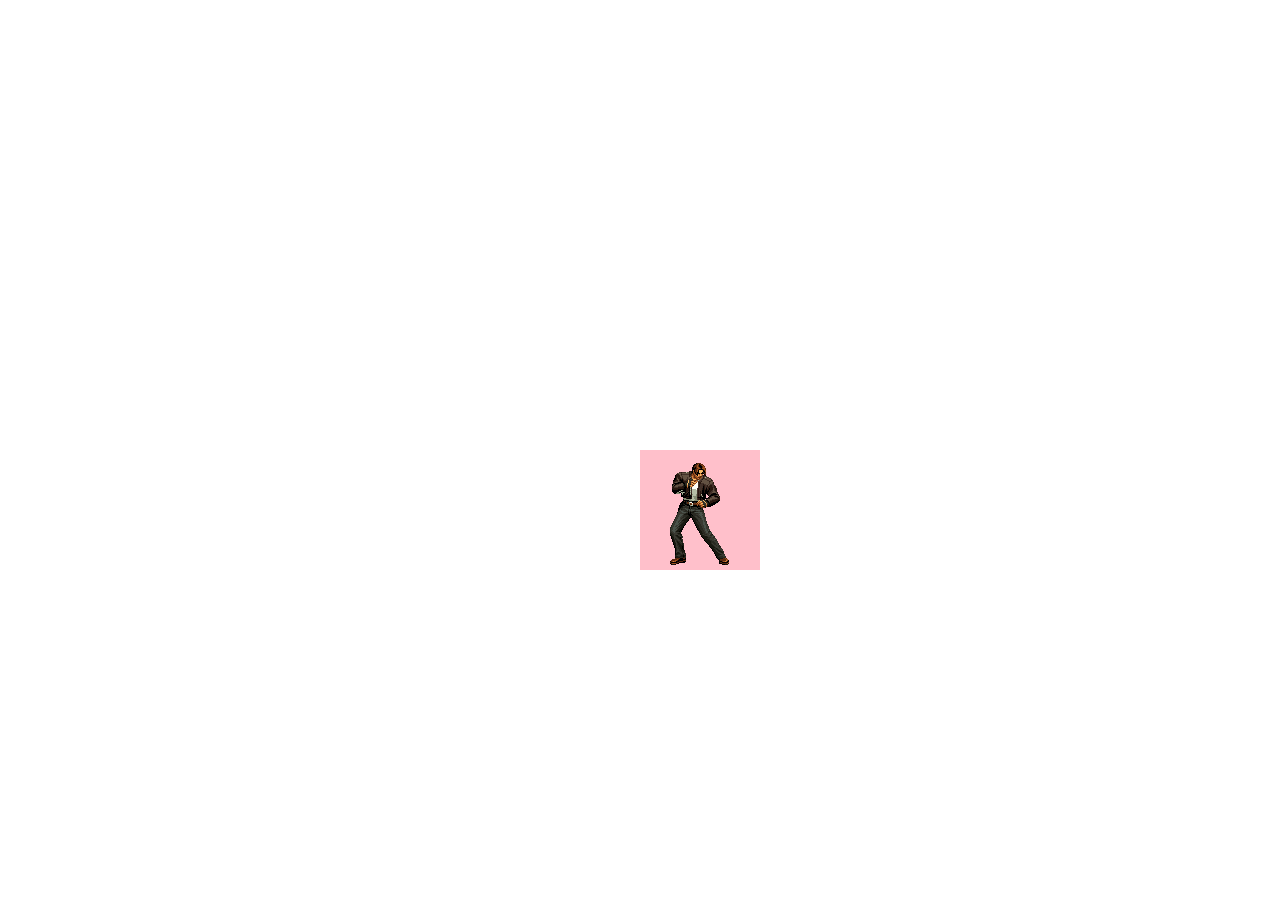
==== player.html @ 2a3f5643 "Player Sprite Sheet animate" ====
<!DOCTYPE html>
<html lang="en">
<head>
    <meta charset="UTF-8">
    <meta name="viewport" content="width=device-width, initial-scale=1.0">
    <title>Player</title>
    <style>
        #player {
            position: absolute;
            top: 50%;
            left: 50%;
            height: 120px;
            width: 120px;
            background-color: pink;
            /*transform: scale(0.4);*/
        }

        .idle {
            animation: idle 600ms steps(10) infinite alternate;
        }

        .jump {
            animation: jump 1.2s steps(20);
        }

        .run {
            animation: run 0.6s steps(6) infinite;
        }

        .attack {
            animation: attack 1.2s steps(12);
        }

        @keyframes idle {
            0% {background-position: 0 0;}
            100% {background-position: -1200px 0;}
        }
        @keyframes jump {
            0% {background-position: 0 -120px;}
            100% {background-position: -2400px -120px;}
        }

        @keyframes run {
            0% {background-position: 0 -240px;}
            100% {background-position: -720px -240px;}
        }

        @keyframes attack {
            0% {background-position: 0 -360px;}
            100% {background-position: -1440px -360px;}
        }   
    </style>
</head>
<body>
    <span id="player" class="attack" style="background-image: url('/assets/img/player-1.png')"></span>
</body>
</html>
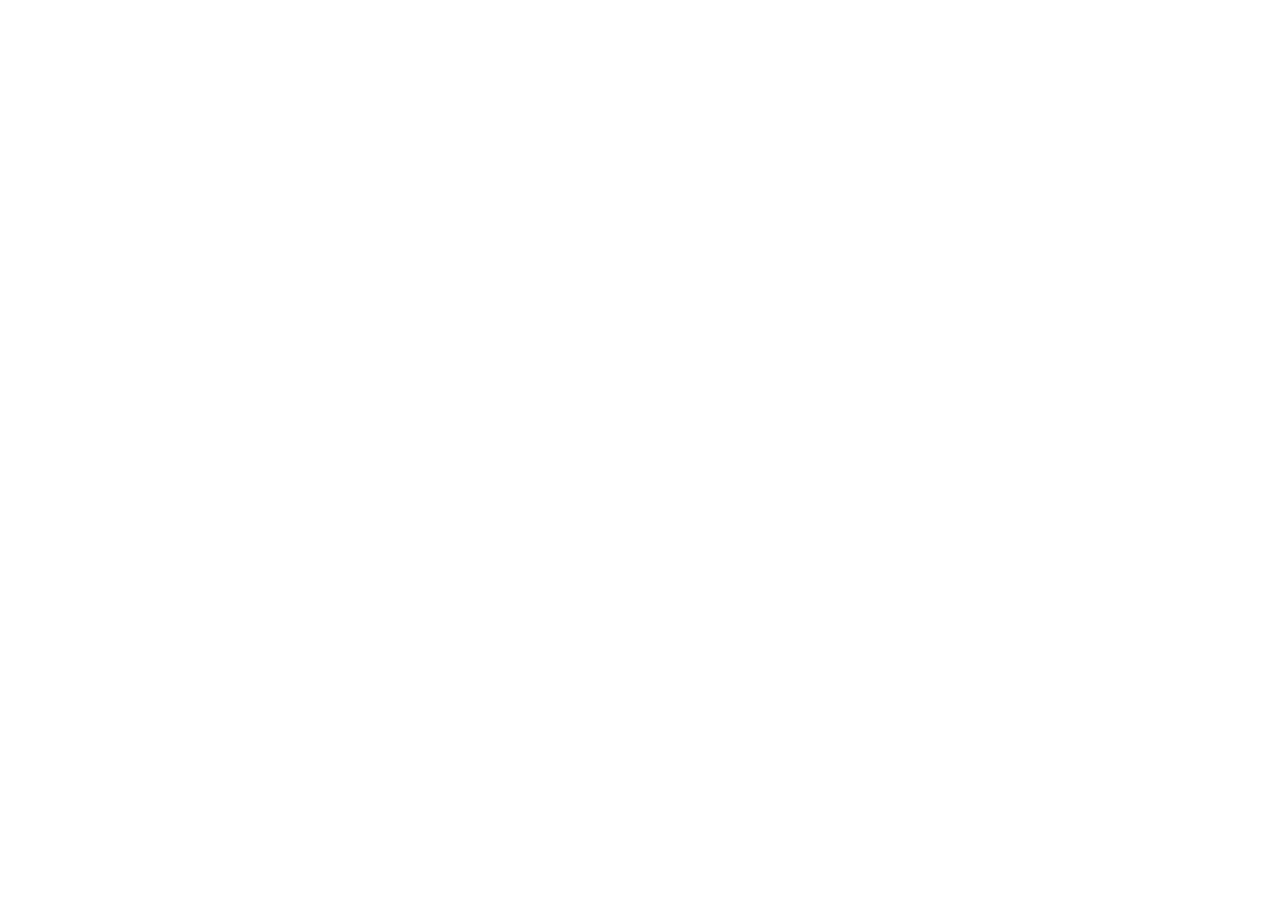
==== commit e6ce47ac: "Main menu player animated" ====
--- a/player.html
+++ b/player.html
@@ -5,14 +5,13 @@
     <meta name="viewport" content="width=device-width, initial-scale=1.0">
     <title>Player</title>
     <style>
-        #player {
+        .player {
             position: absolute;
             top: 50%;
             left: 50%;
             height: 120px;
             width: 120px;
             background-color: pink;
-            /*transform: scale(0.4);*/
         }
 
         .idle {
@@ -52,6 +51,6 @@
     </style>
 </head>
 <body>
-    <span id="player" class="attack" style="background-image: url('/assets/img/player-1.png')"></span>
+    <span id="player" class="attack"></span>
 </body>
 </html>
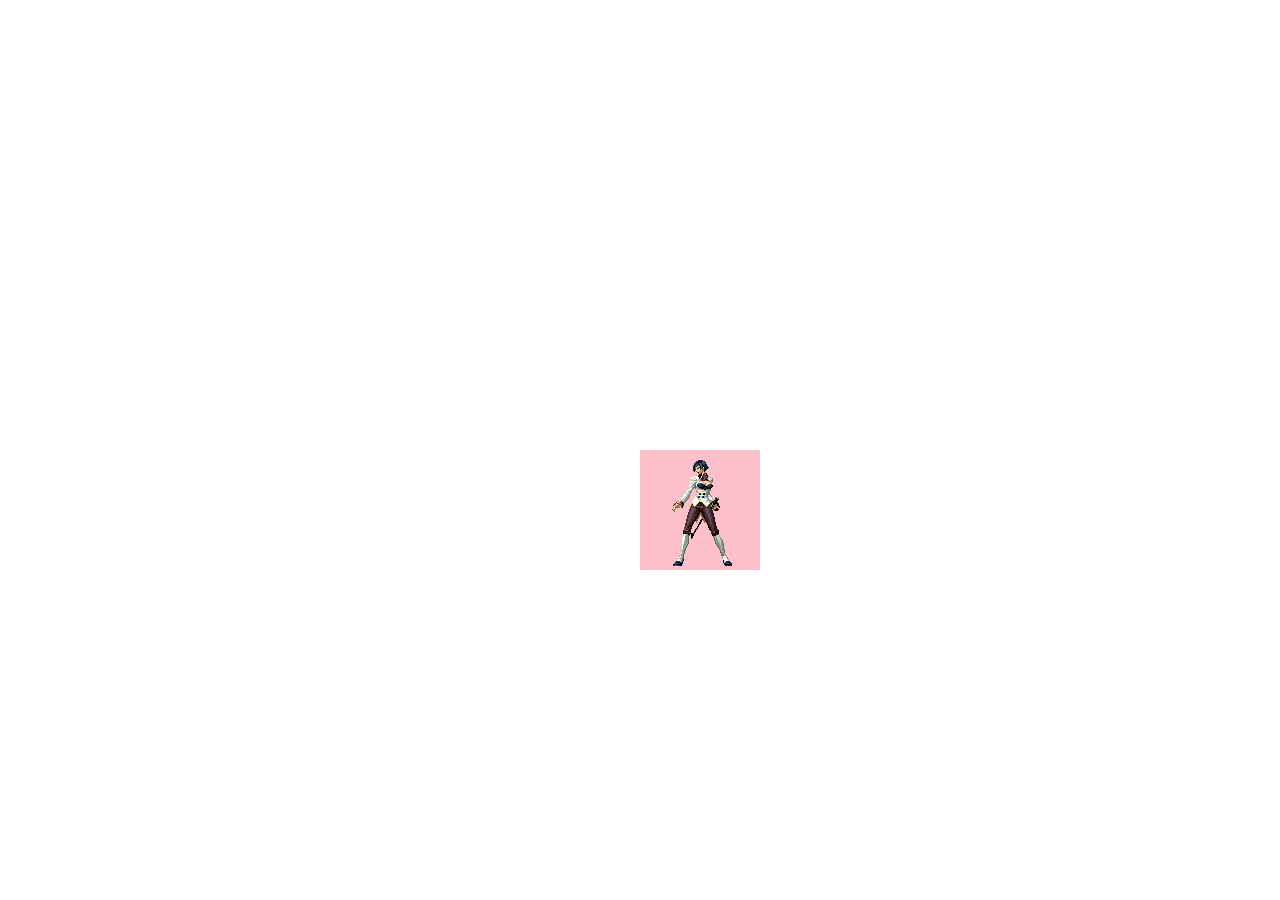
==== commit 52b46f3e: "Player 2 Skin added." ====
--- a/player.html
+++ b/player.html
@@ -47,10 +47,10 @@
         @keyframes attack {
             0% {background-position: 0 -360px;}
             100% {background-position: -1440px -360px;}
-        }   
+        } 
     </style>
 </head>
 <body>
-    <span id="player" class="attack"></span>
+    <span class="player attack" style="background-image: url('/assets/img/player-2-home.png');"></span>
 </body>
 </html>
